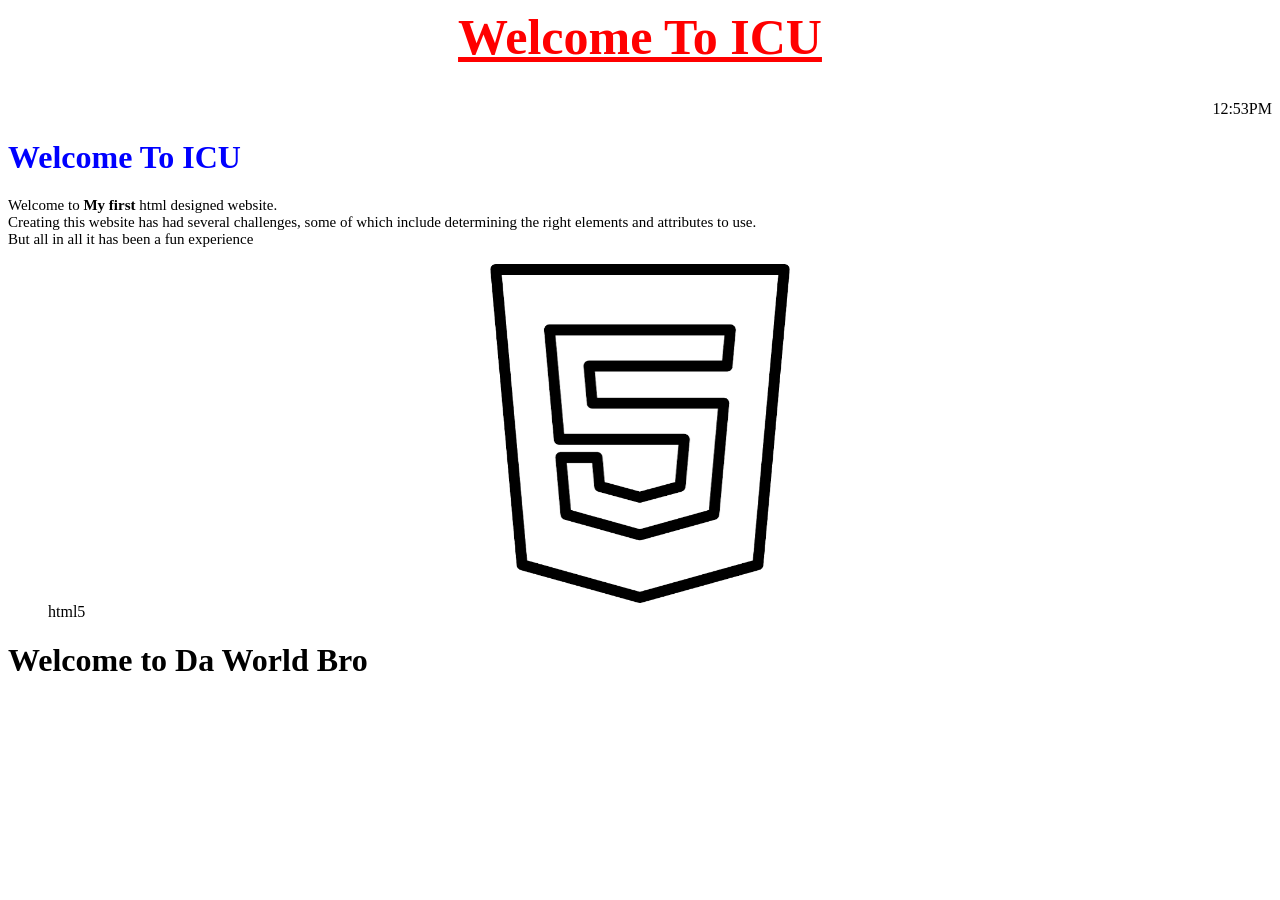
==== IWD.html @ 6954a6be "Updated html" ====
<!Doctyp html>

<head>
</head>

<title> MyIWD Website  </title>

 <body>

<h1 style = "color:red;font-size:50px;
text-align:center;"> <u> Welcome To ICU </u> </h1>

<time style = "display:block;text-align:right"> 12:53PM </time>

<h1 style = "color:blue;"> Welcome To ICU </h1>



<p style= "font-size:15px;"> Welcome to <b>My first</b> html designed website. <br> Creating this website has had several challenges, 
some of which include determining the right elements and attributes to use.<br> But all in all it has been a fun experience</p>

<figure>
<picture>
<source srcset = "images.png" media = "(min-width:800px)">
<source srcset = "images.png" media = "(max-width:799px)">
<image src = "images.png"alt = "My Photo"width = "300" hight = "200", style = "display:block;margin:auto;">
</picture>
<figurecaption align = "center"> html5 <figurecaption>
</figure>

 </body>


<body>
<h1> Welcome to Da World Bro</h1>
</body>


</html>
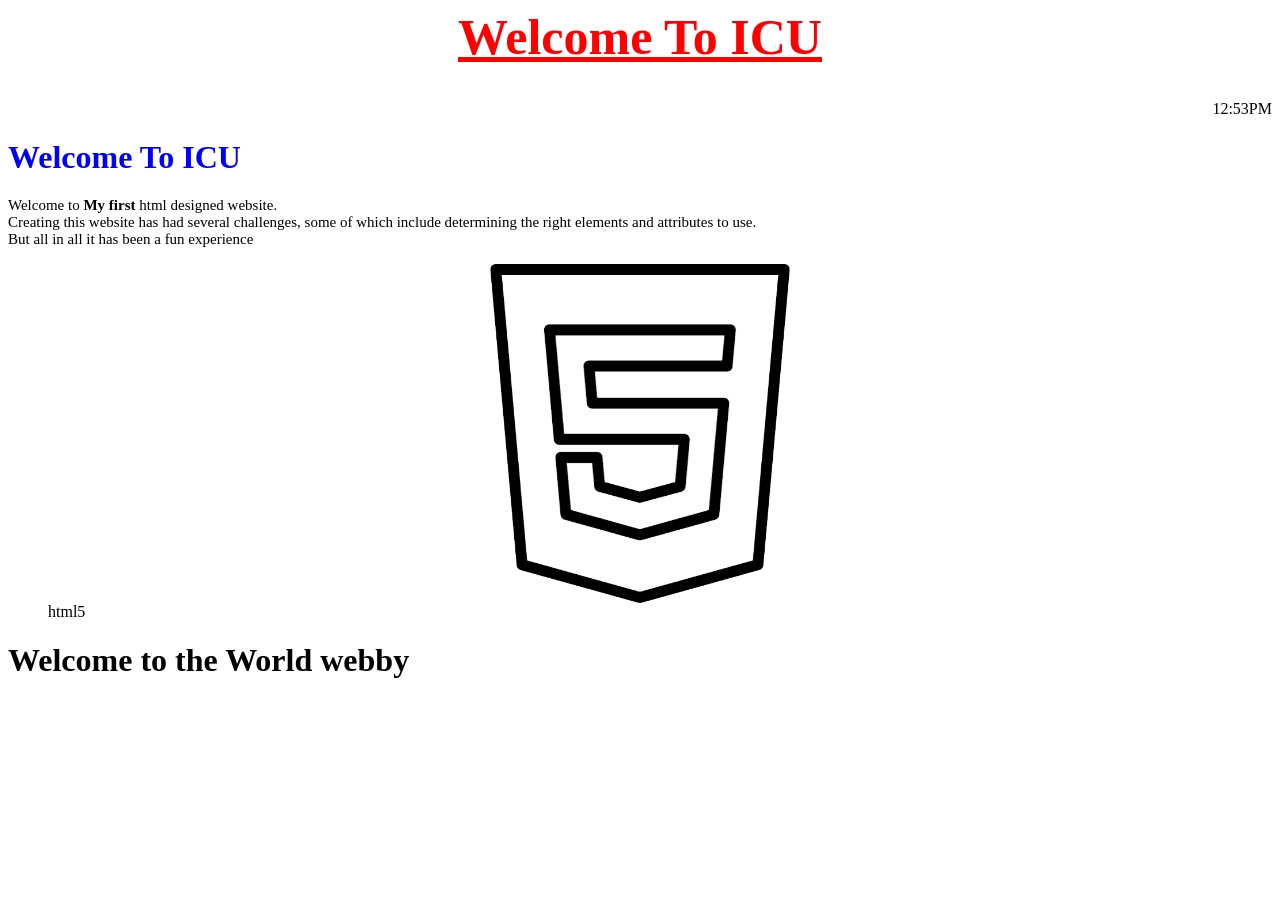
==== commit 94579fb5: "Update welcome message in IWD.html" ====
--- a/IWD.html
+++ b/IWD.html
@@ -32,8 +32,8 @@
 
 
 <body>
-<h1> Welcome to Da World Bro</h1>
+<h1> Welcome to the World webby </h1>
 </body>
 
 
-</html>+</html>
